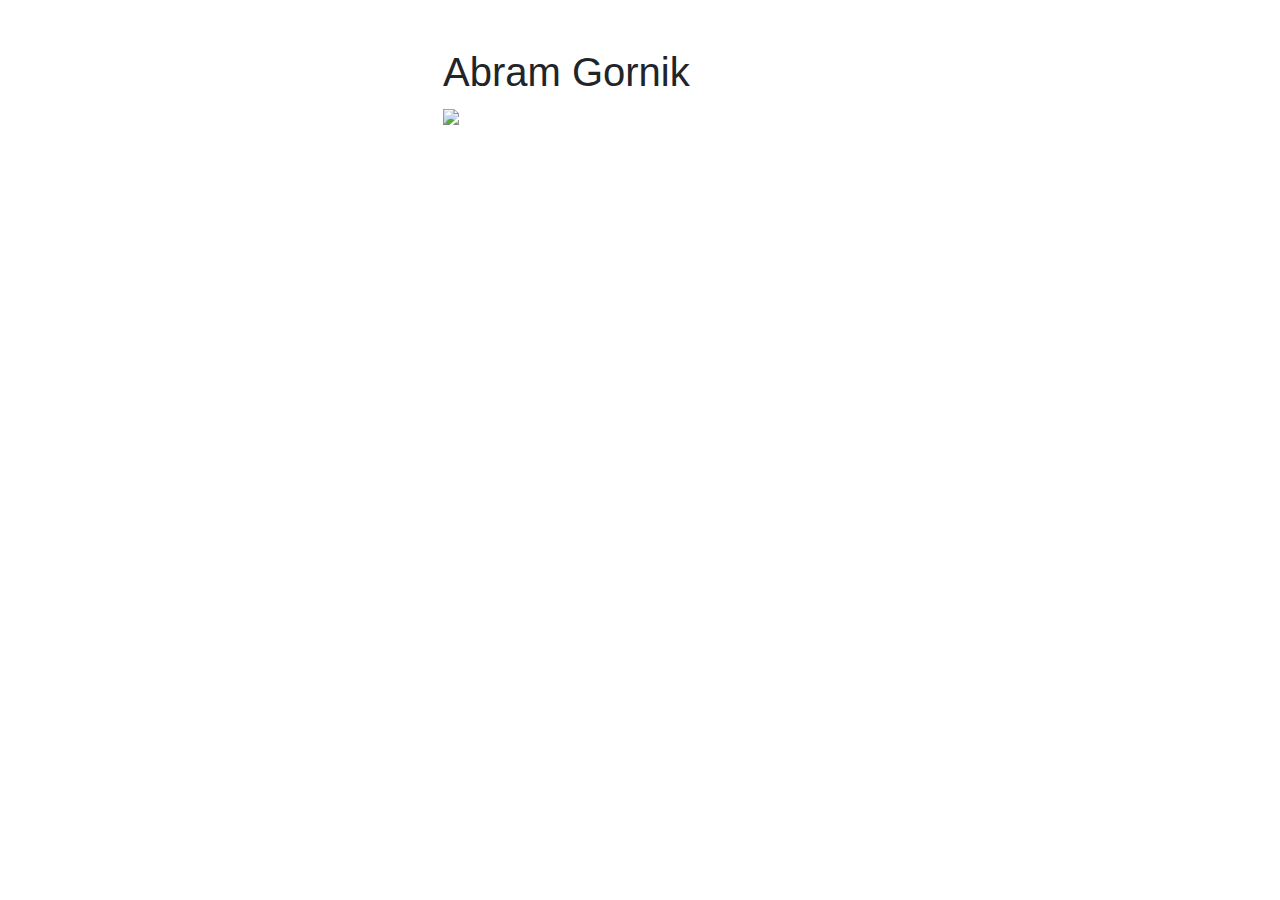
==== index.html @ f1712064 "🚒⏰ Checkpoint ./index.html:5242288/3195" ====
<!DOCTYPE html>
<html lang="en">
  <head>
    <meta charset="utf-8" />
    <meta http-equiv="X-UA-Compatible" content="IE=edge" />
    <meta name="viewport" content="width=device-width, initial-scale=1" />

    <title>Hello!</title>

    <!-- import the webpage's stylesheet -->
    <link
      rel="stylesheet"
      href="https://stackpath.bootstrapcdn.com/bootstrap/4.5.2/css/bootstrap.min.css"
      integrity="sha384-JcKb8q3iqJ61gNV9KGb8thSsNjpSL0n8PARn9HuZOnIxN0hoP+VmmDGMN5t9UJ0Z"
      crossorigin="anonymous"
    />
    <link
      href="https://fonts.googleapis.com/css2?family=Rubik&display=swap"
      rel="stylesheet"
    />
    <link rel="stylesheet" href="/style.css" />

    <!-- import the webpage's javascript file -->
    <script src="/script.js" defer></script>
  </head>
  <body>
    <div class="container justify-content-center m-5">
      <div class="row justify-content-center">
        <div class="col"></div>
        <div class="col justify-content-center">
          <h1 class="justify-content-center">
            Abram Gornik
          </h1>
        </div>
        <div class="col"></div>
      </div>
      <div class="row justify-content-center">
        
      </div>
      <div class="row justify-content-center">
        <div class="col-4"></div>
        <div class="col">
          <img src="https://www.codewars.com/users/abramgornik/badges/small" />
        </div>
        <div class="col-4"></div>
      </div>
    </div>
  </body>
</html>
---- style.css ----
/* CSS files add styling rules to your content */
font-family: 'Rubik', sans-serif;
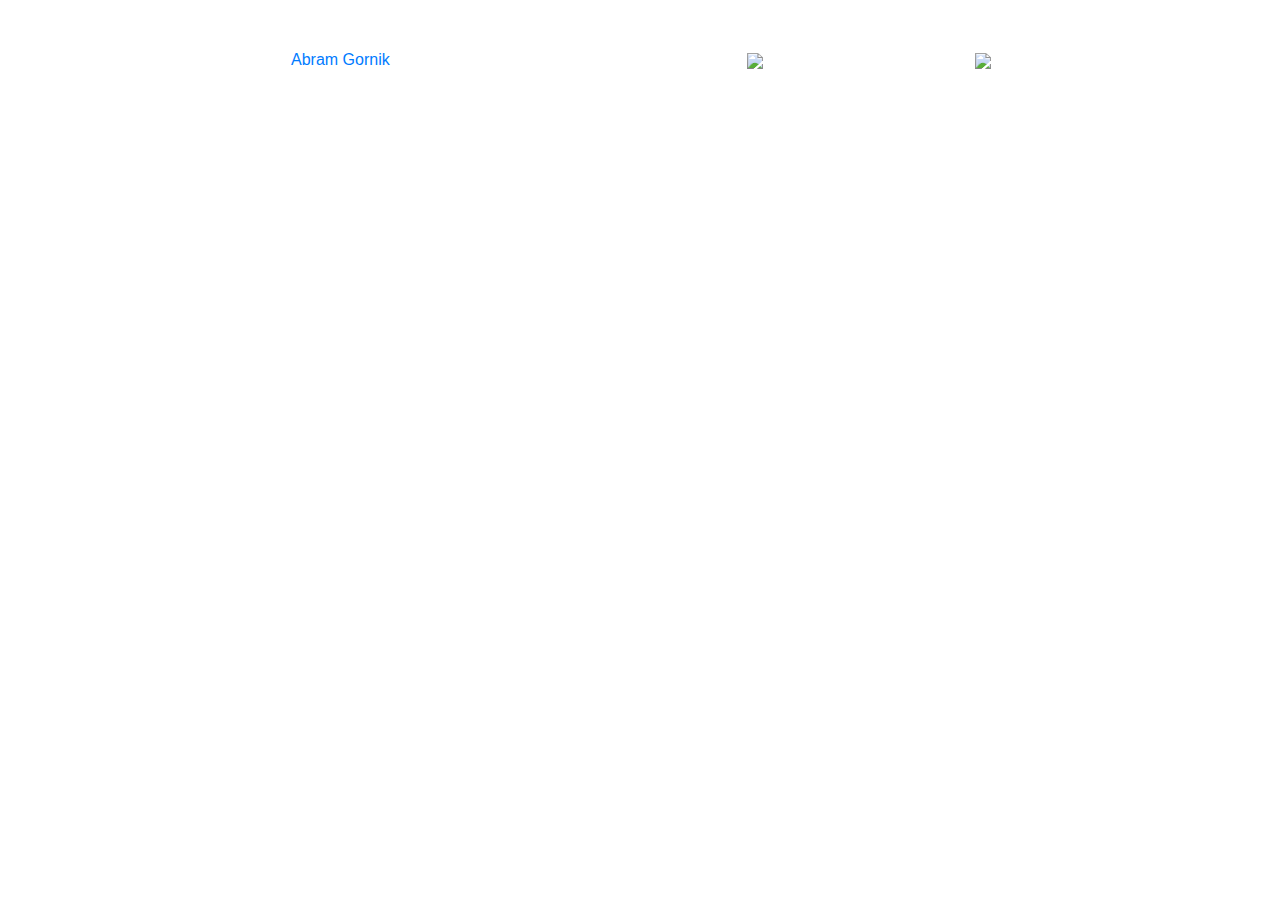
==== commit 7e907c5f: "🔦💶 Checkpoint ./index.html:5242288/8668 ./.glitch-assets:5242288/407" ====
--- a/index.html
+++ b/index.html
@@ -22,27 +22,44 @@
 
     <!-- import the webpage's javascript file -->
     <script src="/script.js" defer></script>
+    <script
+      type="text/javascript"
+      src="https://platform.linkedin.com/badges/js/profile.js"
+      async
+      defer
+    ></script>
   </head>
   <body>
     <div class="container justify-content-center m-5">
       <div class="row justify-content-center">
         <div class="col"></div>
         <div class="col justify-content-center">
-          <h1 class="justify-content-center">
-            Abram Gornik
-          </h1>
+          <div
+            class="LI-profile-badge"
+            data-version="v1"
+            data-size="medium"
+            data-locale="en_US"
+            data-type="vertical"
+            data-theme="light"
+            data-vanity="abram-gornik"
+          >
+            <a
+              class="LI-simple-link"
+              href="https://www.linkedin.com/in/abram-gornik?trk=profile-badge"
+              >Abram Gornik</a
+            >
+          </div>
         </div>
         <div class="col"></div>
-      </div>
-      <div class="row justify-content-center">
-        
-      </div>
-      <div class="row justify-content-center">
-        <div class="col-4"></div>
+      
         <div class="col">
           <img src="https://www.codewars.com/users/abramgornik/badges/small" />
         </div>
-        <div class="col-4"></div>
+        <div class="col">
+          <img
+            src="https://cdn.glitch.com/3c599503-573f-47ea-8bc8-8814818f8c1f%2FGitHub-Mark-120px-plus.png?v=1598995105394"
+          />
+        </div>
       </div>
     </div>
   </body>
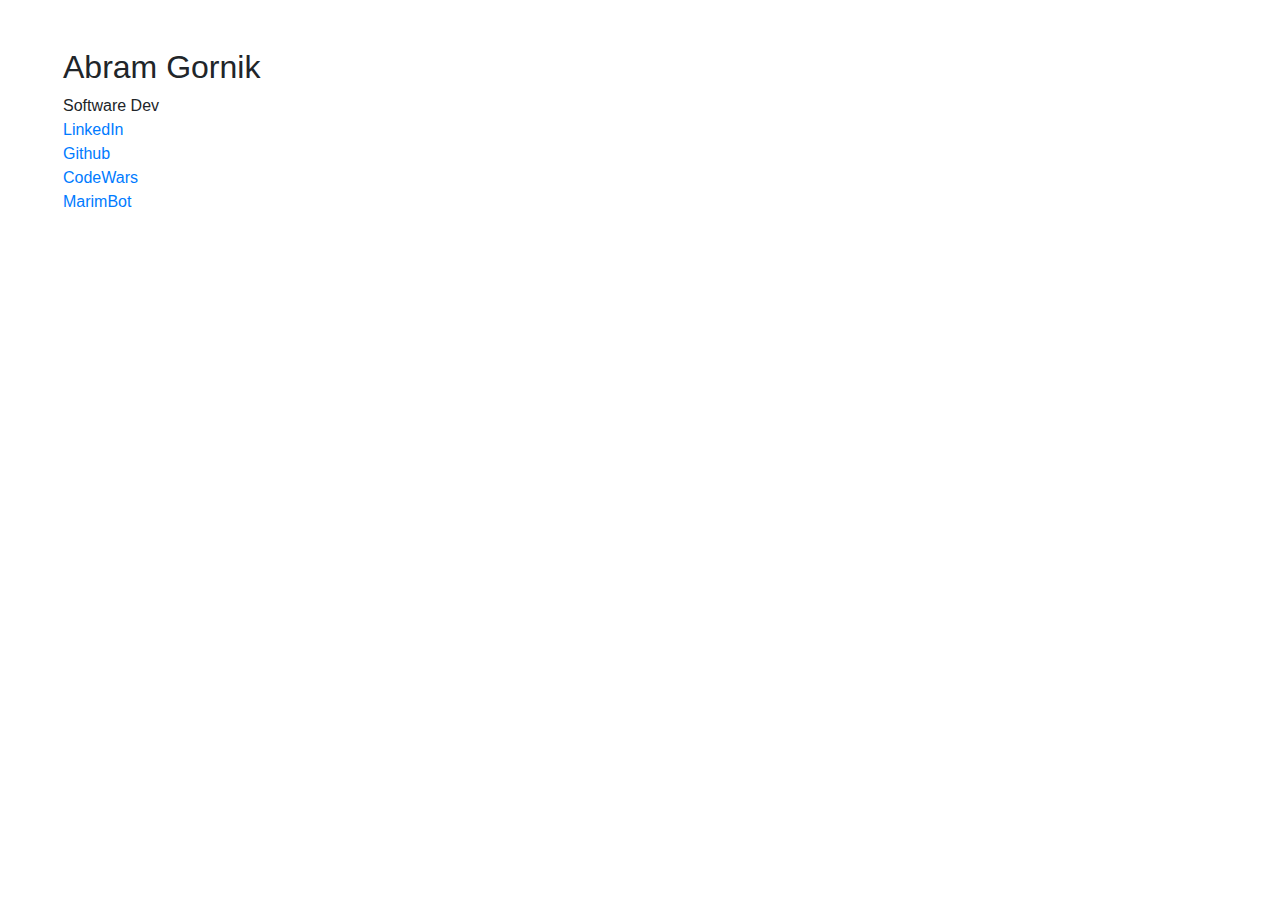
==== commit ce3a3075: "😋🚁 Checkpoint ./index.html:5242288/10236 ./style.css:5242288/108" ====
--- a/index.html
+++ b/index.html
@@ -15,7 +15,7 @@
       crossorigin="anonymous"
     />
     <link
-      href="https://fonts.googleapis.com/css2?family=Rubik&display=swap"
+      href="https://fonts.googleapis.com/css2?family=Rubik:ital,wght@0,300;0,400;1,300&display=swap"
       rel="stylesheet"
     />
     <link rel="stylesheet" href="/style.css" />
@@ -32,33 +32,19 @@
   <body>
     <div class="container justify-content-center m-5">
       <div class="row justify-content-center">
-        <div class="col"></div>
-        <div class="col justify-content-center">
-          <div
-            class="LI-profile-badge"
-            data-version="v1"
-            data-size="medium"
-            data-locale="en_US"
-            data-type="vertical"
-            data-theme="light"
-            data-vanity="abram-gornik"
-          >
-            <a
-              class="LI-simple-link"
-              href="https://www.linkedin.com/in/abram-gornik?trk=profile-badge"
-              >Abram Gornik</a
-            >
+        <div class="col">
+          <h2>
+            Abram Gornik
+          </h2>
+          <span>
+            Software Dev
+          </span>
+          <div class="list-group">
+            <a href="https://linkedin.com/in/abram-gornik">LinkedIn</a>
+            <a href="https://github.com/wildercat">Github</a>
+            <a href="https://www.codewars.com/users/abramgornik">CodeWars</a>
+            <a href="https://marimbot.com">MarimBot</a>
           </div>
-        </div>
-        <div class="col"></div>
-      
-        <div class="col">
-          <img src="https://www.codewars.com/users/abramgornik/badges/small" />
-        </div>
-        <div class="col">
-          <img
-            src="https://cdn.glitch.com/3c599503-573f-47ea-8bc8-8814818f8c1f%2FGitHub-Mark-120px-plus.png?v=1598995105394"
-          />
         </div>
       </div>
     </div>
--- a/style.css
+++ b/style.css
@@ -1,2 +1,5 @@
 /* CSS files add styling rules to your content */
 font-family: 'Rubik', sans-serif;
+span {
+  font-style: italic;
+}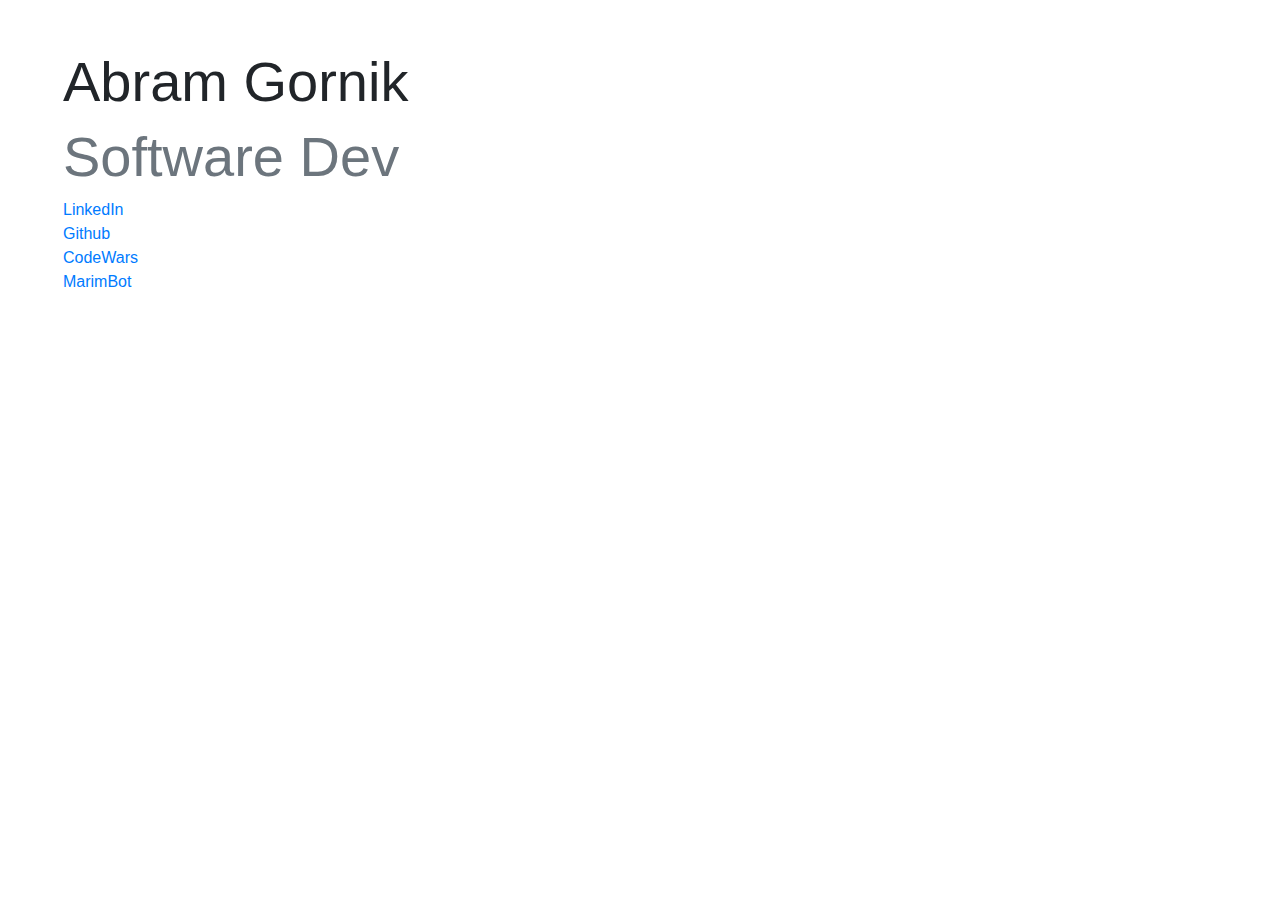
==== commit 084226bc: "🌺🍧 Checkpoint ./style.css:5242288/754 ./index.html:5242288/692" ====
--- a/index.html
+++ b/index.html
@@ -8,17 +8,18 @@
     <title>Hello!</title>
 
     <!-- import the webpage's stylesheet -->
+    
+    <link
+      href="https://fonts.googleapis.com/css2?family=Rubik:ital,wght@0,300;0,400;1,300&display=swap"
+      rel="stylesheet"
+    />
+    <link rel="stylesheet" href="/style.css" />
     <link
       rel="stylesheet"
       href="https://stackpath.bootstrapcdn.com/bootstrap/4.5.2/css/bootstrap.min.css"
       integrity="sha384-JcKb8q3iqJ61gNV9KGb8thSsNjpSL0n8PARn9HuZOnIxN0hoP+VmmDGMN5t9UJ0Z"
       crossorigin="anonymous"
     />
-    <link
-      href="https://fonts.googleapis.com/css2?family=Rubik:ital,wght@0,300;0,400;1,300&display=swap"
-      rel="stylesheet"
-    />
-    <link rel="stylesheet" href="/style.css" />
 
     <!-- import the webpage's javascript file -->
     <script src="/script.js" defer></script>
@@ -33,12 +34,12 @@
     <div class="container justify-content-center m-5">
       <div class="row justify-content-center">
         <div class="col">
-          <h2>
+          <h2 class="display-4">
             Abram Gornik
           </h2>
-          <span>
+          <h5 class="display-4 text-muted">
             Software Dev
-          </span>
+          </h5>
           <div class="list-group">
             <a href="https://linkedin.com/in/abram-gornik">LinkedIn</a>
             <a href="https://github.com/wildercat">Github</a>
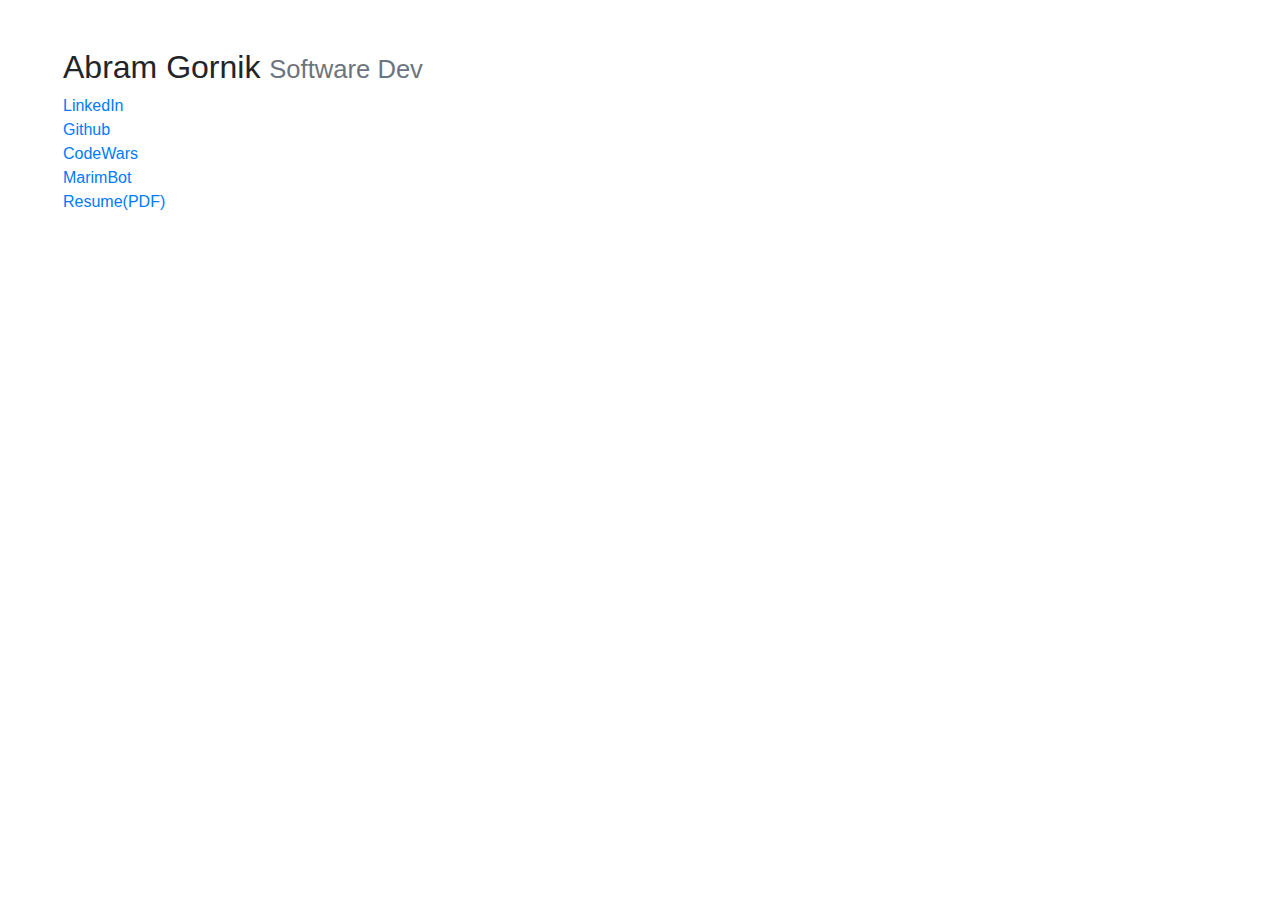
==== commit 3c25cfc7: "🚝🙌 Checkpoint ./index.html:5242288/431 ./.glitch-assets:5242288/383" ====
--- a/index.html
+++ b/index.html
@@ -34,17 +34,17 @@
     <div class="container justify-content-center m-5">
       <div class="row justify-content-center">
         <div class="col">
-          <h2 class="display-4">
+          <h2 class="">
             Abram Gornik
+            <small class="text-muted">Software Dev</small>
           </h2>
-          <h5 class="display-4 text-muted">
-            Software Dev
-          </h5>
+          
           <div class="list-group">
             <a href="https://linkedin.com/in/abram-gornik">LinkedIn</a>
             <a href="https://github.com/wildercat">Github</a>
             <a href="https://www.codewars.com/users/abramgornik">CodeWars</a>
             <a href="https://marimbot.com">MarimBot</a>
+            <a href="https://cdn.glitch.com/3c599503-573f-47ea-8bc8-8814818f8c1f%2FAbram_Gornik_Resume.pdf?v=1599163166510" download>Resume(PDF)</a>
           </div>
         </div>
       </div>
